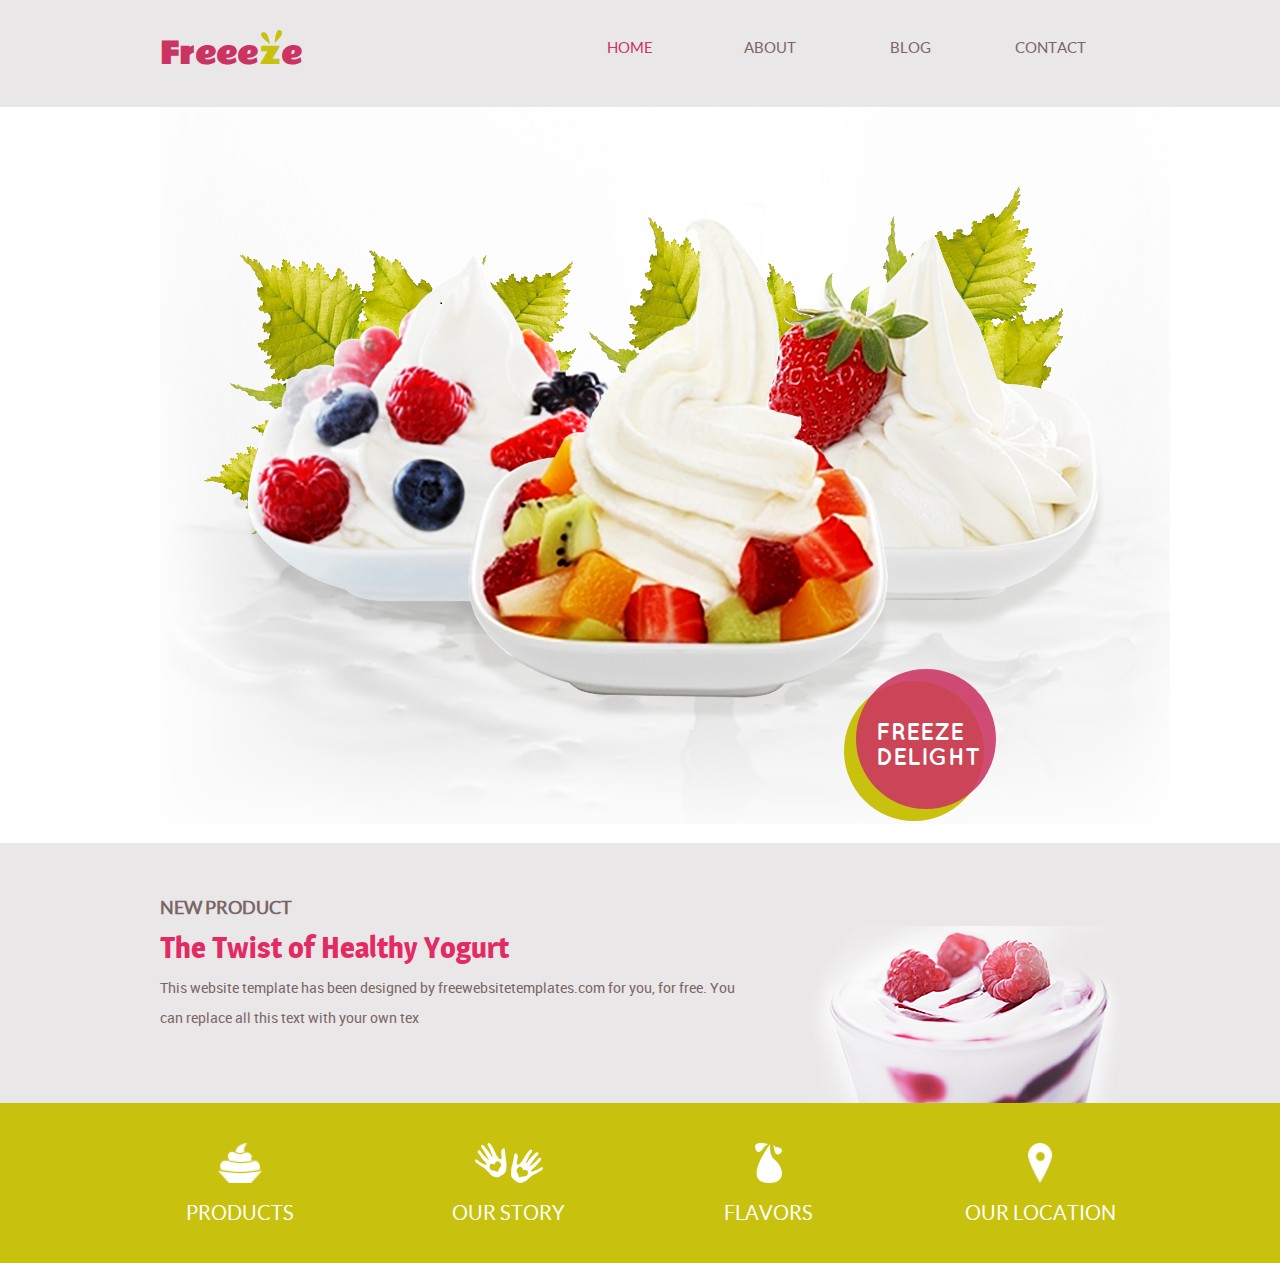
==== index.html @ ba7f3060 "new progect" ====
<!DOCTYPE html>
<html lang="en">
	<head>
		<meta charset="UTF-8" />
		<meta name="viewport" content="width=device-width, initial-scale=1.0" />
		<title>Document</title>
		<link rel="stylesheet" href="./style/style.css" />
	</head>
	<body>
		<header class="container-fluid bg-header">
			<div class="container">
				<nav>
					<ul>
						<li>
							<a class="active" href="#">HOME</a>
						</li>

						<li class="drop-list">
							<a href="#">ABOUT</a>
							<ul>
								<li>
									<a href="#">PRODUCT</a>
								</li>
							</ul>
						</li>

						<li class="drop-list">
							<a href="#">BLOG</a>
							<ul>
								<li>
									<a href="#">SINGLE POST</a>
								</li>
							</ul>
						</li>

						<li>
							<a href="#">CONTACT</a>
						</li>
					</ul>
				</nav>
				<h1>
					<a class="logo" href="./index.html">
						<img src="./img/heder/heder-2-pimpim.png" alt="pimpim" />
						freee<span>z</span>e
					</a>
				</h1>
			</div>
		</header>
		<section class="container baner">
			<img src="./img/home/baner_home.png" alt="banerHome" />
			<div class="circles">
				<div class="circles-green">
					<a href="#">
						<span>FREEZE<br />DELIGHT</span>
					</a>
				</div>
			</div>
		</section>
		<section class="container-fluid box">
			<div class="container box1">
				<img src="./img/home/Brightness_Contrast-31.png" alt="" />
				<div class="box1-2">
					<h3>NEW PRODUCT</h3>
					<h2>The Twist of Healthy Yogurt</h2>
					<p>
						This website template has been designed by freewebsitetemplates.com
						for you, for free. You can replace all this text with your own tex
					</p>
				</div>
			</div>
		</section>
		<section class="container-fluid box2">
			<div class="container box2-1">
				<div class="icon">
					<a href="#">
						<img src="./img/home/produkts.png" alt="" />
						<h4>PRODUCTS</h4>
					</a>
				</div>
				<div class="icon icon2">
					<a href="#">
						<img src="./img/home/our_stretr.png" alt="" />
						<h4>OUR STORY</h4>
					</a>
				</div>
				<div class="icon icon3">
					<a href="#">
						<img src="./img/home/flowers.png" alt="" />
						<h4>FLAVORS</h4>
					</a>
				</div>
				<div class="icon icon4">
					<a href="#">
						<img src="./img/home/loketion.png" alt="" />
						<h4>OUR LOCATION</h4>
					</a>
				</div>
			</div>
		</section>
	</body>
</html>
---- style/style.css ----
@import './fonts.css';
@import '../blocks-css/banerHome.css';
@import '../blocks-css/header.css';
@import '../blocks-css/box.css';
@import '../blocks-css/box2.css';
ul,
ol,
h1,
h2,
h3,
h4,
h5,
h6,
p,
body {
	margin: 0;
	padding: 0;
}

ul,
ol {
	list-style-type: none;
}

body {
	background: #fff;
}

.container-fluid {
	box-sizing: border-box;
	width: 100%;
	clear: both;
}

.container {
	box-sizing: border-box;
	width: 960px;
	margin: 0 auto;
}
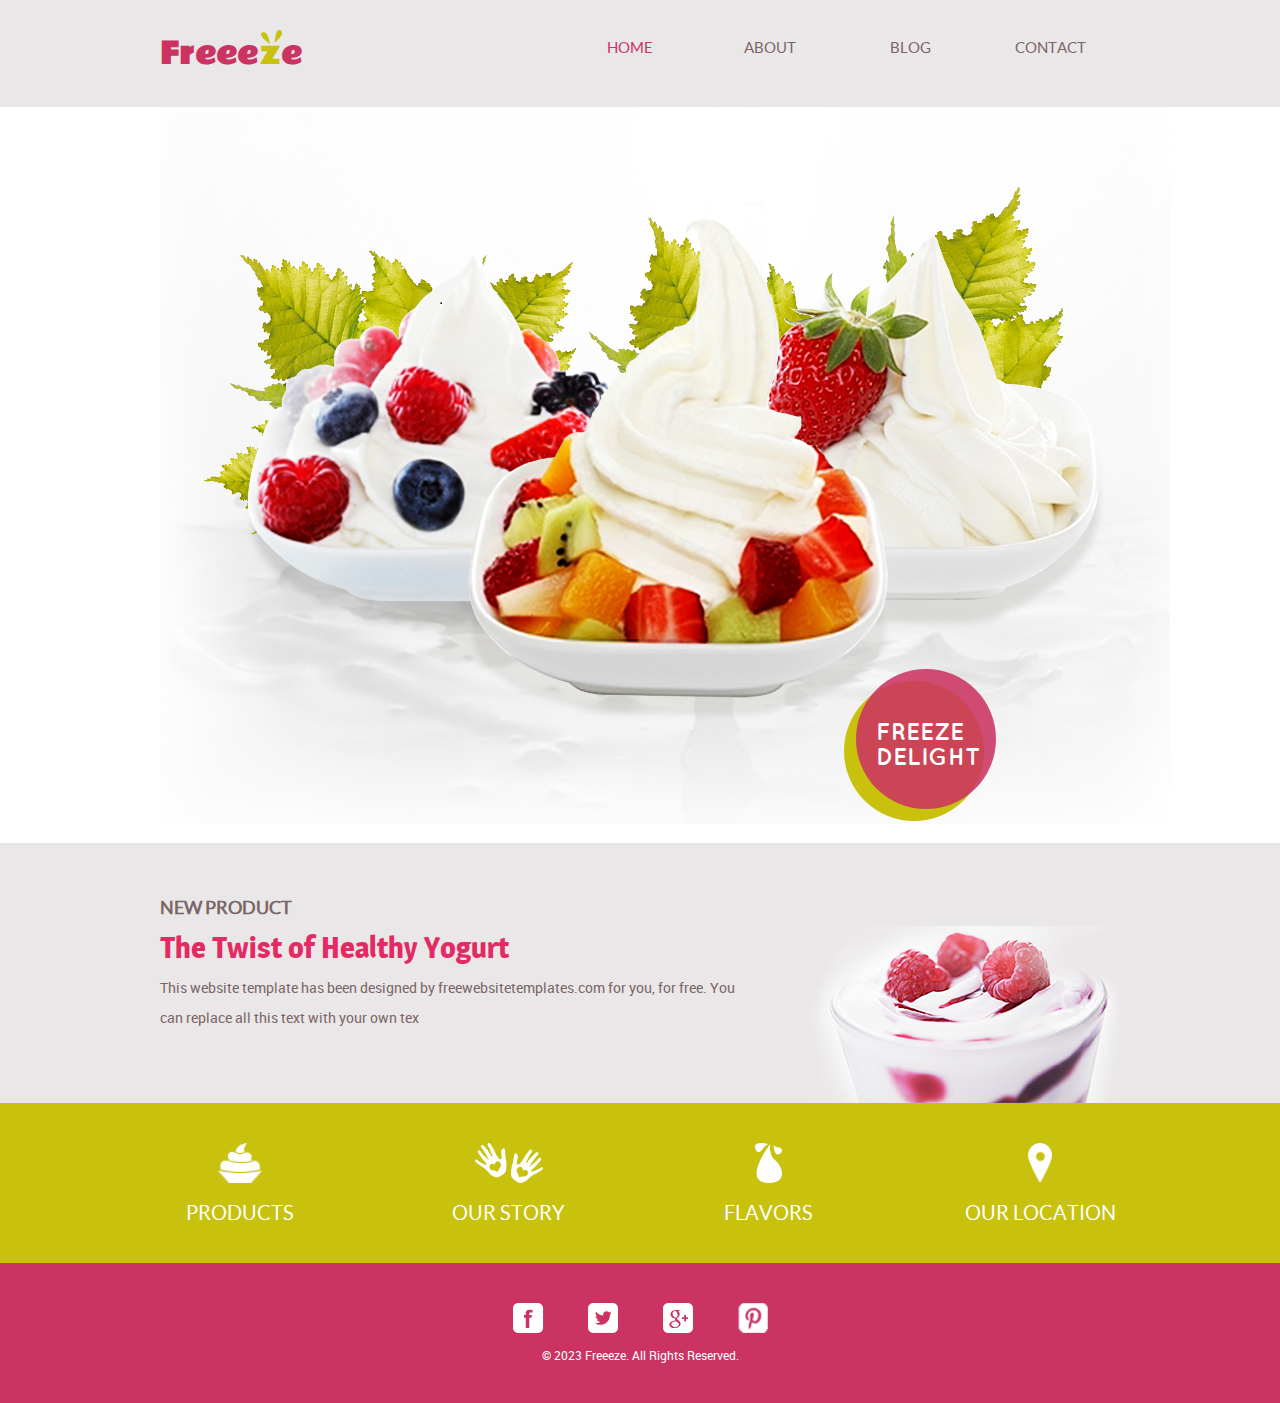
==== commit c5898bbd: "addet footer" ====
--- a/index.html
+++ b/index.html
@@ -97,5 +97,16 @@
 				</div>
 			</div>
 		</section>
+		<footer class="container-fluid bg-footer">
+			<div class="container">
+				<ul>
+					<li><a href="#"><img src="./img/footer/fesbook.png" alt="fesbook"></a></li>
+					<li><a href="#"><img src="./img/footer/twiter.png" alt="twiter"></a></li>
+					<li><a href="#"><img src="./img/footer/google.png" alt="google"></a></li>
+					<li><a href="#"><img src="./img/footer/pinteres.png" alt="pinteres"></a></li>
+				</ul>
+				<p>© 2023 Freeeze. All Rights Reserved.</p>
+			</div>
+		</footer>
 	</body>
 </html>
--- a/style/style.css
+++ b/style/style.css
@@ -3,6 +3,7 @@
 @import '../blocks-css/header.css';
 @import '../blocks-css/box.css';
 @import '../blocks-css/box2.css';
+@import '../blocks-css/footer.css';
 ul,
 ol,
 h1,
